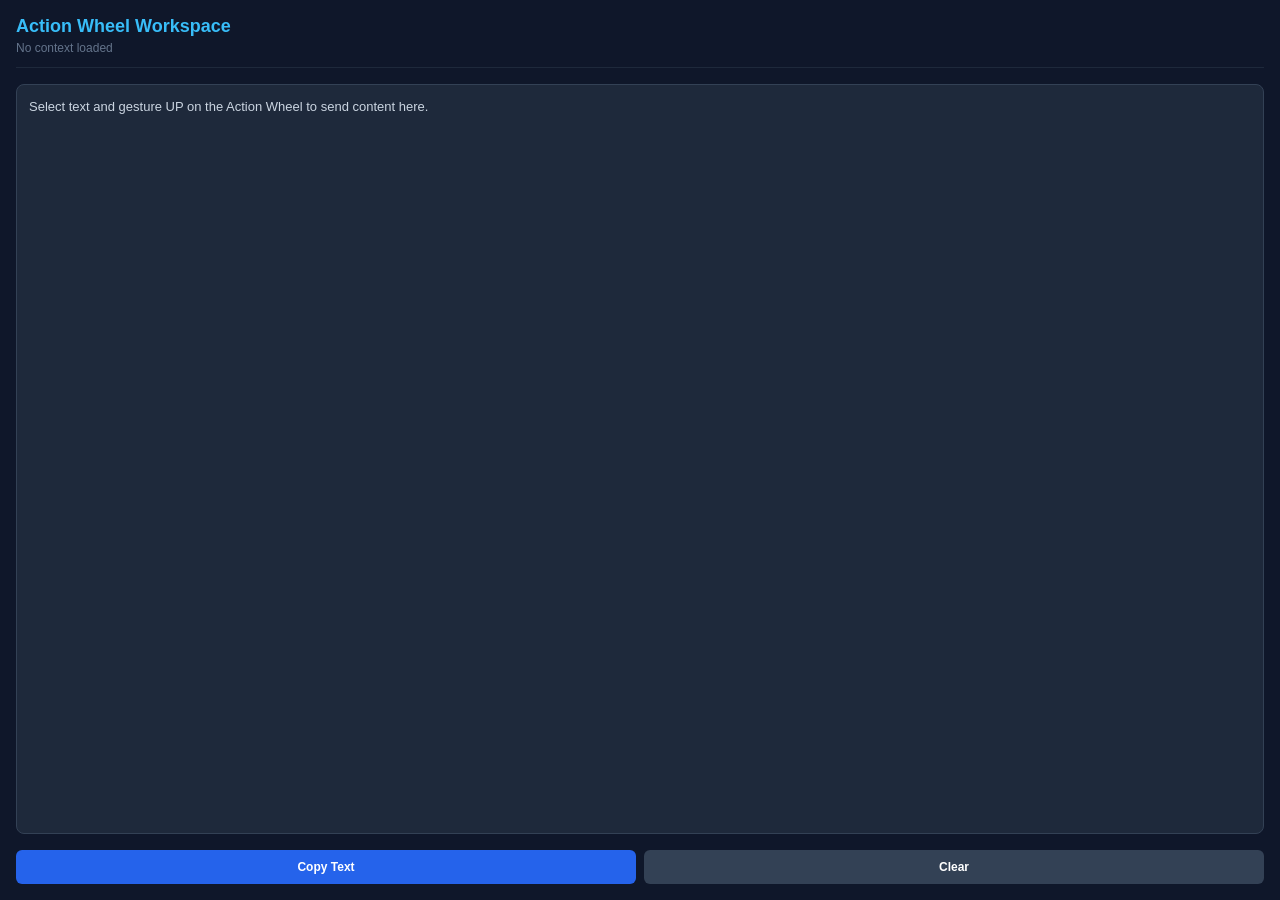
==== sidepanel.html @ ec22f2f8 "Connect local codebase to repository" ====
<!DOCTYPE html>
<html lang="en">
<head>
  <meta charset="UTF-8">
  <title>Action Wheel Side Panel</title>
  <style>
    * { box-sizing: border-box; margin: 0; padding: 0; }
    body {
      background-color: #0f172a;
      color: #f8fafc;
      font-family: -apple-system, BlinkMacSystemFont, "Segoe UI", Roboto, sans-serif;
      padding: 16px;
      display: flex;
      flex-direction: column;
      height: 100vh;
    }
    header {
      margin-bottom: 16px;
      padding-bottom: 12px;
      border-bottom: 1px solid #1e293b;
    }
    h1 { font-size: 18px; font-weight: 700; color: #38bdf8; }
    .meta { font-size: 12px; color: #64748b; margin-top: 4px; word-break: break-all; }
    .content-box {
      flex: 1;
      background: #1e293b;
      border: 1px solid #334155;
      border-radius: 8px;
      padding: 12px;
      color: #cbd5e1;
      font-size: 13px;
      line-height: 1.5;
      overflow-y: auto;
      white-space: pre-wrap;
      margin-bottom: 16px;
    }
    .actions { display: flex; gap: 8px; }
    button {
      flex: 1;
      background: #2563eb;
      color: white;
      border: none;
      padding: 10px;
      border-radius: 6px;
      font-weight: 600;
      font-size: 12px;
      cursor: pointer;
      transition: background 0.2s;
    }
    button:hover { background: #1d4ed8; }
    button.secondary { background: #334155; }
    button.secondary:hover { background: #475569; }
  </style>
</head>
<body>
  <header>
    <h1>Action Wheel Workspace</h1>
    <div class="meta" id="page-info">No context loaded</div>
  </header>

  <div class="content-box" id="content-display">Select text and gesture UP on the Action Wheel to send content here.</div>

  <div class="actions">
    <button id="btn-copy">Copy Text</button>
    <button id="btn-clear" class="secondary">Clear</button>
  </div>

  <script src="sidepanel.js"></script>
</body>
</html>
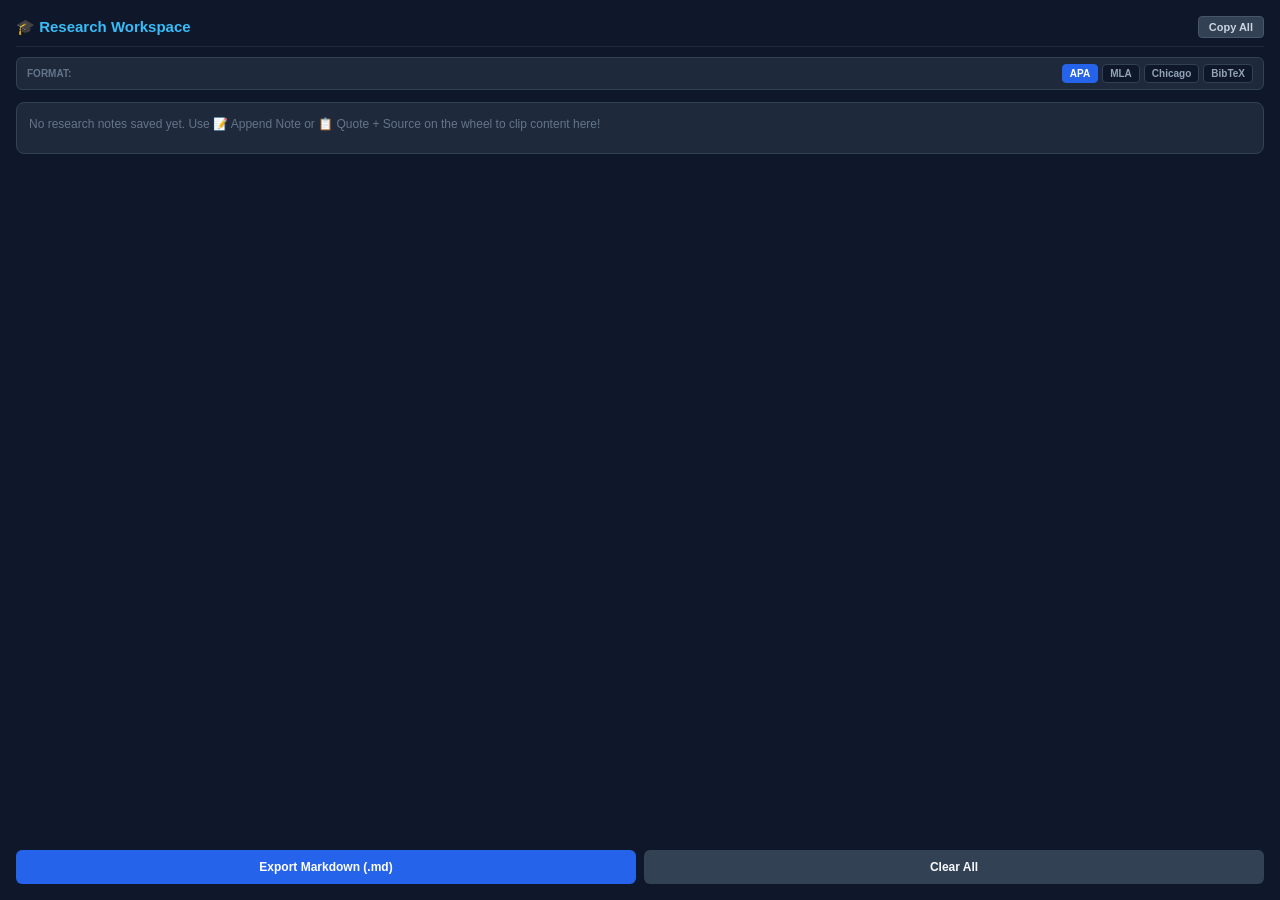
==== commit 69fcac4c: "Reasearch Wheel" ====
--- a/sidepanel.html
+++ b/sidepanel.html
@@ -2,7 +2,7 @@
 <html lang="en">
 <head>
   <meta charset="UTF-8">
-  <title>Action Wheel Side Panel</title>
+  <title>Research Workspace</title>
   <style>
     * { box-sizing: border-box; margin: 0; padding: 0; }
     body {
@@ -15,27 +15,164 @@
       height: 100vh;
     }
     header {
-      margin-bottom: 16px;
-      padding-bottom: 12px;
+      display: flex;
+      justify-content: space-between;
+      align-items: center;
+      margin-bottom: 10px;
+      padding-bottom: 8px;
       border-bottom: 1px solid #1e293b;
     }
-    h1 { font-size: 18px; font-weight: 700; color: #38bdf8; }
-    .meta { font-size: 12px; color: #64748b; margin-top: 4px; word-break: break-all; }
-    .content-box {
+    h1 { font-size: 15px; font-weight: 700; color: #38bdf8; }
+    
+    /* Header Copy All Button */
+    .copy-all-btn {
+      background: #334155;
+      color: #cbd5e1;
+      border: 1px solid #475569;
+      padding: 4px 10px;
+      border-radius: 4px;
+      font-size: 11px;
+      font-weight: 600;
+      cursor: pointer;
+      transition: all 0.2s ease;
+    }
+    .copy-all-btn:hover {
+      background: #2563eb;
+      border-color: #2563eb;
+      color: #ffffff;
+    }
+
+    /* Citation Style Selector Bar */
+    .citation-style-bar {
+      display: flex;
+      align-items: center;
+      justify-content: space-between;
+      margin-bottom: 12px;
+      background: #1e293b;
+      padding: 6px 10px;
+      border-radius: 6px;
+      border: 1px solid #334155;
+    }
+    .style-label {
+      font-size: 10px;
+      font-weight: 700;
+      color: #64748b;
+      text-transform: uppercase;
+    }
+    .style-btn-group {
+      display: flex;
+      gap: 4px;
+    }
+    .style-btn {
+      background: #0f172a;
+      color: #94a3b8;
+      border: 1px solid #334155;
+      padding: 3px 7px;
+      border-radius: 4px;
+      font-size: 10px;
+      font-weight: 600;
+      cursor: pointer;
+      transition: all 0.15s ease;
+    }
+    .style-btn:hover {
+      color: #f8fafc;
+      border-color: #475569;
+    }
+    .style-btn.active {
+      background: #2563eb;
+      color: #ffffff;
+      border-color: #2563eb;
+    }
+
+    .notes-container {
       flex: 1;
+      overflow-y: auto;
+      display: flex;
+      flex-direction: column;
+      gap: 12px;
+      margin-bottom: 12px;
+    }
+    .note-card {
       background: #1e293b;
       border: 1px solid #334155;
       border-radius: 8px;
       padding: 12px;
+      font-size: 12px;
+      line-height: 1.5;
+      position: relative;
+    }
+    .note-card-header {
+      display: flex;
+      justify-content: space-between;
+      align-items: center;
+      margin-bottom: 6px;
+    }
+    .note-tag {
+      font-size: 10px;
+      font-weight: 700;
+      color: #38bdf8;
+      text-transform: uppercase;
+    }
+
+    /* Individual Card Delete 'X' Button */
+    .delete-note-btn {
+      background: transparent;
+      border: none;
+      color: #64748b;
+      font-size: 12px;
+      cursor: pointer;
+      padding: 2px 6px;
+      border-radius: 4px;
+      transition: all 0.15s ease;
+    }
+    .delete-note-btn:hover {
+      color: #fca5a5;
+      background: rgba(239, 68, 68, 0.2);
+    }
+
+    .note-text {
       color: #cbd5e1;
-      font-size: 13px;
-      line-height: 1.5;
-      overflow-y: auto;
       white-space: pre-wrap;
-      margin-bottom: 16px;
-    }
+      word-break: break-word;
+      margin-bottom: 8px;
+    }
+    .note-meta {
+      font-size: 10px;
+      color: #64748b;
+      display: flex;
+      justify-content: space-between;
+      align-items: center;
+      padding-top: 4px;
+    }
+    .note-meta a { 
+      color: #64748b; 
+      text-decoration: none; 
+      max-width: 200px;
+      white-space: nowrap;
+      overflow: hidden;
+      text-overflow: ellipsis;
+    }
+    .note-meta a:hover { color: #38bdf8; }
+
+    /* Single Card Copy Button */
+    .copy-single-note-btn {
+      background: #334155;
+      color: #cbd5e1;
+      border: none;
+      padding: 3px 8px;
+      border-radius: 4px;
+      font-size: 10px;
+      font-weight: 600;
+      cursor: pointer;
+      transition: all 0.15s ease;
+    }
+    .copy-single-note-btn:hover {
+      background: #2563eb;
+      color: #ffffff;
+    }
+
     .actions { display: flex; gap: 8px; }
-    button {
+    .btn-main {
       flex: 1;
       background: #2563eb;
       color: white;
@@ -47,22 +184,48 @@
       cursor: pointer;
       transition: background 0.2s;
     }
-    button:hover { background: #1d4ed8; }
-    button.secondary { background: #334155; }
-    button.secondary:hover { background: #475569; }
+    .btn-main:hover { background: #1d4ed8; }
+    .btn-secondary {
+      flex: 1;
+      background: #334155;
+      color: #f8fafc;
+      border: none;
+      padding: 10px;
+      border-radius: 6px;
+      font-weight: 600;
+      font-size: 12px;
+      cursor: pointer;
+      transition: background 0.2s;
+    }
+    .btn-secondary:hover { background: #475569; }
   </style>
 </head>
 <body>
   <header>
-    <h1>Action Wheel Workspace</h1>
-    <div class="meta" id="page-info">No context loaded</div>
+    <h1>🎓 Research Workspace</h1>
+    <button id="btn-copy-all" class="copy-all-btn">Copy All</button>
   </header>
 
-  <div class="content-box" id="content-display">Select text and gesture UP on the Action Wheel to send content here.</div>
+  <!-- Citation Format Selector Bar -->
+  <div class="citation-style-bar">
+    <span class="style-label">Format:</span>
+    <div class="style-btn-group">
+      <button class="style-btn active" data-style="APA">APA</button>
+      <button class="style-btn" data-style="MLA">MLA</button>
+      <button class="style-btn" data-style="Chicago">Chicago</button>
+      <button class="style-btn" data-style="BibTeX">BibTeX</button>
+    </div>
+  </div>
+
+  <div class="notes-container" id="notes-list">
+    <div class="note-card">
+      <div class="note-text" style="color: #64748b;">No research notes saved yet. Use 📝 Append Note or 📋 Quote + Source on the wheel to clip content here!</div>
+    </div>
+  </div>
 
   <div class="actions">
-    <button id="btn-copy">Copy Text</button>
-    <button id="btn-clear" class="secondary">Clear</button>
+    <button id="btn-export" class="btn-main">Export Markdown (.md)</button>
+    <button id="btn-clear" class="btn-secondary">Clear All</button>
   </div>
 
   <script src="sidepanel.js"></script>
